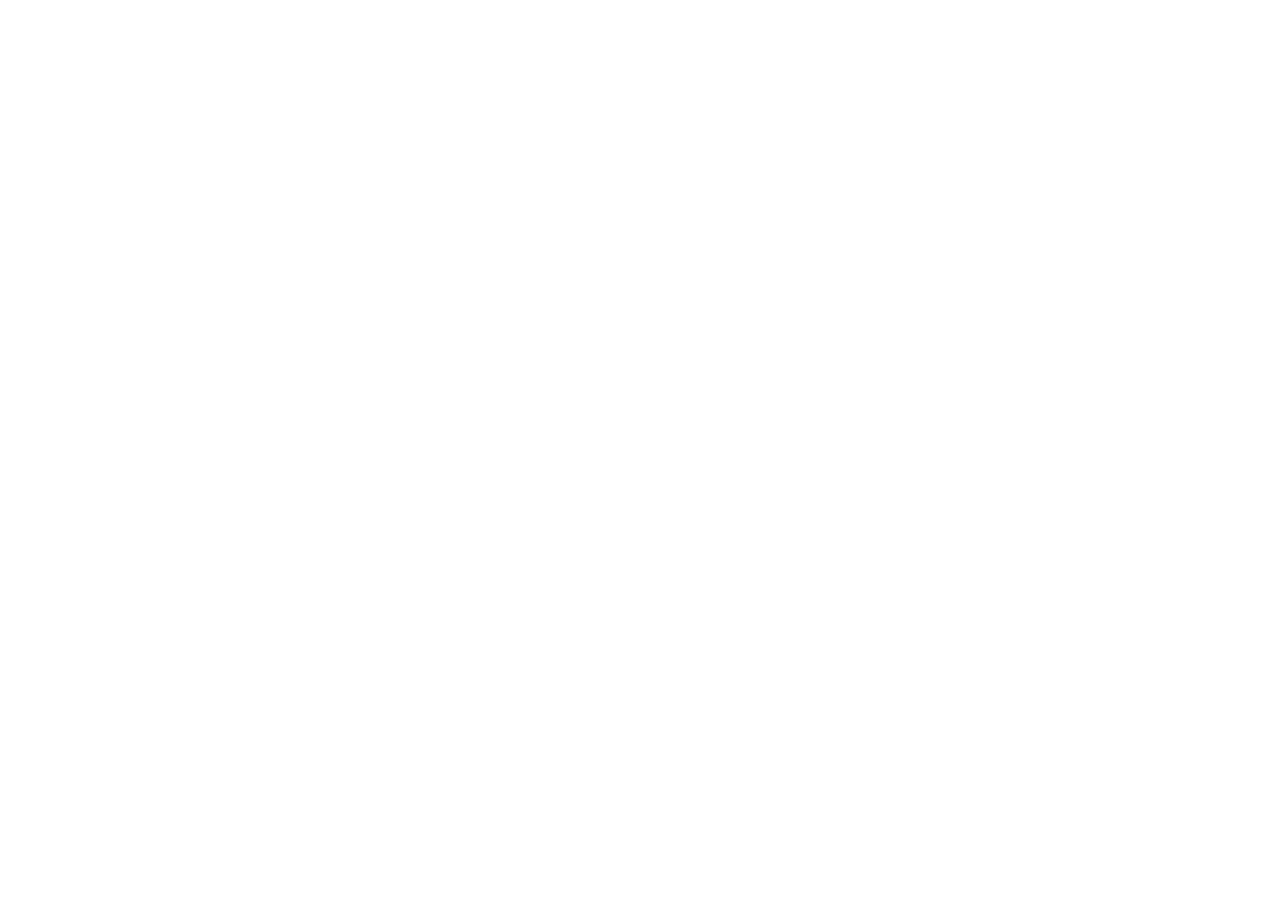
==== src/index.html @ 4c1b3d90 "добавляет файлы" ====
<!DOCTYPE html>
<html lang="ru">
  <head>
    <meta charset="UTF-8" />
    <meta name="viewport" content="width=device-width, initial-scale=1.0" />
    <title>Заголовок страницы</title>
    <link
      rel="stylesheet"
      href="https://cdnjs.cloudflare.com/ajax/libs/modern-normalize/1.0.0/modern-normalize.min.css"
      integrity="sha512-ISS7cAi1PEhQ8jnbJpJZMd29NlhNj4AWYyLOSp2CE/CsHxTCu+r+t0D2yoJudVrd0/8fTVPUVDzY5Tvli75u/g=="
      crossorigin="anonymous"
    />
  </head>
  <body>
    <!-- Так добавляются фрагменты в главные HTML-файлы страниц. -->
    <include src="./partials/example.html"></include>

    <!-- Скрипт идёт последним в разметке. В нём уже подключен главный SASS-файл. -->
    <script src="./index.js"></script>
  </body>
</html>
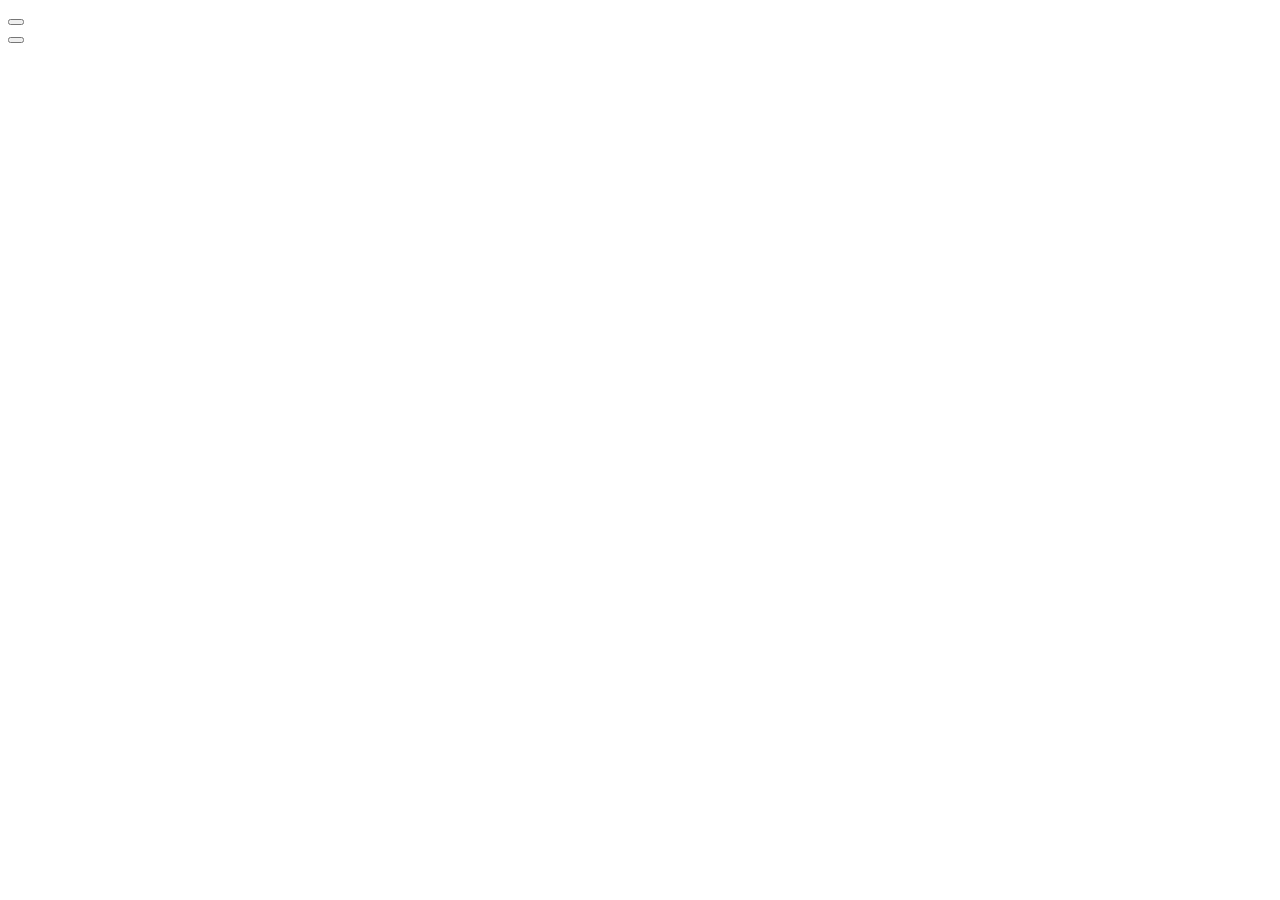
==== commit 31486cd0: "добавляет бэкдроп и модалку" ====
--- a/src/index.html
+++ b/src/index.html
@@ -13,7 +13,11 @@
   </head>
   <body>
     <!-- Так добавляются фрагменты в главные HTML-файлы страниц. -->
-    <include src="./partials/example.html"></include>
+    <!-- <include src="./partials/example.html"></include> -->
+    <button type="button" data-modal-open></button>
+    <div class="backdrop is-hidden" data-modal>
+      <div class="modal"><button type="button" class="modal-close-btn btn" data-modal-close>
+      </button></div></div>
 
     <!-- Скрипт идёт последним в разметке. В нём уже подключен главный SASS-файл. -->
     <script src="./index.js"></script>
